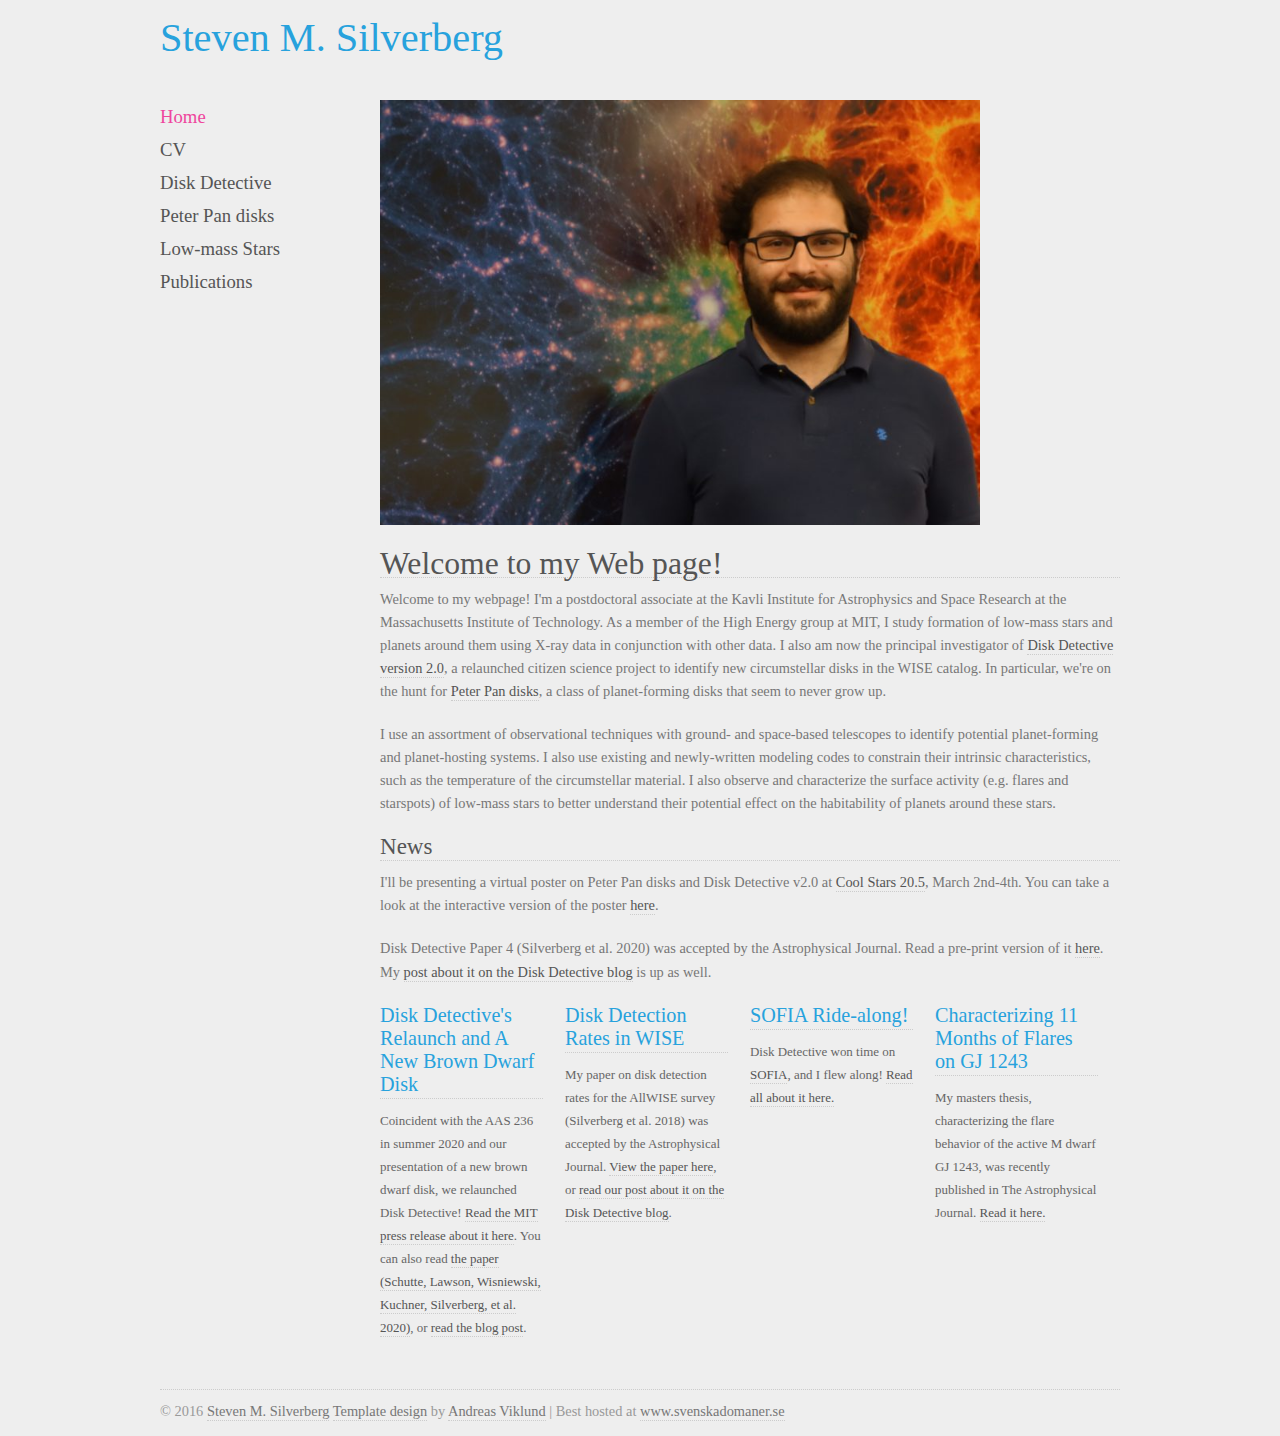
==== index.html @ 6de37474 "fixed homepage" ====
<!DOCTYPE html PUBLIC "-//W3C//DTD XHTML 1.0 Strict//EN" "http://www.w3.org/TR/xhtml1/DTD/xhtml1-strict.dtd">
<html xmlns="http://www.w3.org/1999/xhtml" lang="en" xml:lang="en"><head>
	<meta http-equiv="content-type" content="text/html; charset=UTF-8">
	<meta name="description" content="your description goes here">
	<meta name="keywords" content="Silverberg,astronomy,disks,low-mass stars">
	<meta name="author" content="Steven M. Silverberg / Original design: Andreas Viklund - http://andreasviklund.com/">
	<link rel="stylesheet" type="text/css" href="homepage_files/basic-presentation.css">
	<title>Steven M. Silverberg</title>
</head>

<body>

<div id="wrap">
	<div id="header">
		<h1><a href="https://space.mit.edu/~ssilverb/index.html">Steven M. Silverberg</a></h1>
		<!-- <p>Space for slogan or tagline</p> -->
	</div>

    <div id="sidebar">
        <ul class="navmenu">
			<li><a class="current" href="https://space.mit.edu/~ssilverb/index.html">Home</a></li>  
            <li><a href="https://space.mit.edu/~ssilverb/Silverberg_CV.pdf">CV</a></li>
			<li><a href="https://space.mit.edu/~ssilverb/DiskDetective.html">Disk Detective</a></li>
                        <li><a href="https://space.mit.edu/~ssilverb/PeterPanDisks.html">Peter Pan disks</a></li>
			<li><a href="https://space.mit.edu/~ssilverb/LowMassStars.html">Low-mass Stars</a></li>
            <!-- <li><a href="#">Outreach</a>
				<ul>
				<li><a  href="index.html">Lunar Sooners</a></li>  
				<li><a href="#">Soonertarium</a></li>
				</ul></li> -->
			<li><a href="https://space.mit.edu/~ssilverb/Publications.html">Publications</a></li>
		</ul>
		
        <!--
		<h2>Sample links</h2>
		<ul>
		<li>- <a href="http://andreasviklund.com/tag/tutorials/">Template tutorials</a></li>
		<li>- <a href="http://andreasviklund.com/templates/">More free templates</a></li>  
        <li>- <a href="http://andreasviklund.com/wordpress-themes/">WordPress themes</a></li>
		<li>- <a href="https://www.svenskadomaner.se/?ref=mall&amp;ling=en">Domains and hosting</a></li>
		</ul> -->
	</div>
        
    
	<div id="main">
		<img class="headerimage" src="homepage_files/STEVEN_SILVERBERG-750x531.jpg" width="600" alt="MIT headshot">
		<h2>Welcome to my Web page!</h2>
		<p>Welcome to my webpage! I'm a postdoctoral associate at the Kavli 
Institute for Astrophysics and Space Research at the Massachusetts 
Institute of Technology. As a member of the High Energy group at MIT, I 
study formation of low-mass stars and planets around them using X-ray 
data in conjunction with other data. I also am now the principal 
investigator of <a href="http://www.diskdetective.org/">Disk Detective version 2.0</a>,
 a relaunched citizen science project to identify new circumstellar 
disks in the WISE catalog. In particular, we're on the hunt for <a href="https://space.mit.edu/~ssilverb/PeterPanDisks.html">Peter Pan disks</a>, a class of planet-forming disks that seem to never grow up.</p>
        
		<p>I use an assortment of observational techniques with ground- and 
space-based telescopes to identify potential planet-forming and 
planet-hosting systems. I also use existing and newly-written modeling 
codes to constrain their intrinsic characteristics, such as the 
temperature of the circumstellar material. I also observe and 
characterize the surface activity (e.g. flares and starspots) of 
low-mass stars to better understand their potential effect on the 
habitability of planets around these stars.</p>
       
                <h3>News</h3>
                <p>I'll be presenting a virtual poster on Peter Pan disks and Disk Detective v2.0 at <a href="http://coolstars20.cfa.harvard.edu/cs20half/index.html">Cool Stars 20.5</a>, March 2nd-4th. You can take a look at the interactive version of the poster <a href="https://space.mit.edu/~ssilverb/CS20halfPoster.html">here</a>.</p>
				
				<p>Disk Detective Paper 4 (Silverberg et al. 2020) was accepted by the Astrophysical Journal. Read a pre-print version of it <a href="https://arxiv.org/abs/2001.05030" target="new" .="">here</a>. My <a href="https://blog.diskdetective.org/2020/01/17/our-new-paper-peter-pan-disks/" target="new" .="">post about it on the Disk Detective blog</a> is up as well.</p>

 
        <!-- <p>I graduated from Rice University in 2013, with a B.S. in astrophysics. While there, I studied the behavior of powerful magnetic fields on low-mass stars with Dr. Christopher Johns-Krull.</p> -->

		<!-- <h3>Find more web design resources</h3>
		<p>A .PSD source file for the header image is included with this template. To find more resources related to this template and to web design in general, go to <a href="http://andreasviklund.com/">andreasviklund.com</a>.</p> -->
	
		<div id="quarters">
			<div class="q1">
				<h2>Disk Detective's Relaunch and A New Brown Dwarf Disk</h2>
                                <p>Coincident with the AAS 236 in summer 2020 and our presentation of a new brown dwarf disk, we relaunched Disk Detective! <a href="https://news.mit.edu/2020/closest-young-brown-dwarf-0602" target="new">Read the MIT press release about it here</a>. You can also read <a href="https://arxiv.org/abs/2007.15735/" target="new">the paper (Schutte, Lawson, Wisniewski, Kuchner, Silverberg, et al. 2020)</a>, or <a href="https://blog.diskdetective.org/2020/08/12/our-new-paper-discovery-of-nearby-brown-dwarf-disk/" target="new">read the blog post</a>.
			</p></div>

			<div class="q2">
				<h2>Disk Detection Rates in WISE</h2>
				<p>My paper on disk detection rates for the AllWISE survey (Silverberg et al. 2018) was accepted by the Astrophysical Journal. <a href="https://ui.adsabs.harvard.edu/abs/2018ApJ...868...43S/abstract/">View the paper here</a>, or <a href="https://blog.diskdetective.org/2018/09/27/our-new-paper-is-out/" target="new">read our post about it on the Disk Detective blog</a>.</p>
			</div>
		
			<!-- <div class="q2">
				
                 <h2>NCAD 6</h2>
				<p>I helped organize and presented at the sixth National Capital Area Disks meeting on July 26-27, 2016. <a href="https://sites.google.com/site/ncad6atcarnegiedtm/">Read more about it here.</a></p>
			</div> -->

			<div class="q3">
				<h2>SOFIA Ride-along!</h2>
                		<p>Disk Detective won time on <a href="https://www.sofia.usra.edu/" target="new">SOFIA</a>, and I flew along! <a href="https://blog.diskdetective.org/2017/05/23/some-housekeeping-and-my-trip-on-sofia/" target="new" .="">Read all about it here.</a></p>
				<!-- <p>My paper on the discovery of WISEA J080822.18-644357.3, the original Peter Pan disk, was published in The Astrophysical Journal Letters. <a href="http://dx.doi.org/10.3847/2041-8205/830/2/L28" target="new">Read it here</a>.</p> -->
			</div>
		
			<div class="q4">
				<h2>Characterizing 11 Months of Flares on GJ 1243</h2>
				<p>My masters thesis, characterizing the flare behavior of the 
active M dwarf GJ 1243, was recently published in The Astrophysical 
Journal. <a href="http://adsabs.harvard.edu/abs/2016ApJ...829..129S">Read it here.</a></p>
			</div>
		</div>
	</div>

	<div id="footer">
		<p>© 2016 <a href="#">Steven M. Silverberg</a> <!--| <a href="#">Link 1</a> | <a href="#">Link 2</a> | <a href="#">Link 3</a> | <a href="#">Link 4</a> | <a href="#">Link 5</a><br /> -->
		<a href="http://andreasviklund.com/templates/learn/">Template design</a> by <a href="http://andreasviklund.com/">Andreas Viklund</a> | Best hosted at <a href="https://www.svenskadomaner.se/?ref=mall&amp;ling=en" title="Svenska Domäner AB">www.svenskadomaner.se</a></p>
	</div>

	</div>



</body></html>
---- homepage_files/basic-presentation.css ----
/*
Original design: Basic Presentation (Sep 11, 2012) - A free xhtml/css website template by Andreas Viklund.
For more information, see http://andreasviklund.com/templates/basic-presentation/
*/

body {background:#eee url(bg.jpg) top center; font:90% Georgia,Times New Roman,serif; color:#555; line-height:1.6em;}
a {color:#555; text-decoration:none;}
a:hover {color:#ef459d;}
h1 {font-size:2.8em; margin:0; padding:10px 0 0;}
h2,h3 {font-size:2.2em; margin:0 0 10px; padding:0 0 2px 0; font-weight:400; border-bottom:1px dotted #ccc;}
h3 {font-size:1.6em;}
p,ul,ol {margin:0 0 20px 0; padding:0; color:#777;}

#wrap {background:none; margin:0 auto; width:960px;}

#header {height:40px; margin-bottom:52px;}
#header h1, #header h1 a {color:#27a2dd; line-height:1em; font-weight:400;}
#header p {margin:-30px 0 0; padding:0; color:#888; font-size:1.4em; text-align:right;}

#sidebar {float:left; margin:0; padding:0; width:200px;}
#sidebar h2 {font-size:1.2em; color:#777; margin:0 0 5px 0;}
#sidebar p {font-size:0.9em; color:#777;}
#sidebar ul {list-style:none;}

ul.navmenu {padding:0; margin:0 0 20px 0;}
ul.navmenu li a {color:#555; display:block; padding:5px 10px 5px 0; font-size:1.3em;}
ul.navmenu li a:hover {color:#ef459d;}
ul.navmenu li a.current {color:#ef459d;}
ul.navmenu ul {margin:0 0 0 20px;}
ul.navmenu ul li a {padding:2px 0 2px 0; font-size:1em;}

#main {float:right;width:740px; margin:0 0 20px 0;}
#main a {padding-bottom:1px; border-bottom:1px dotted #ccc;}
#main a:hover, #footer a:hover {border-color:#ccc;}
#main img.headerimage {margin-bottom:20px;}

#quarters {clear:both; margin:0 0 20px 0;}
#quarters h2 {font-size:1.4em; color:#27a2dd; margin:0 0 10px 0;}
#quarters p {font-size:0.9em; color:#666; margin:0 0 15px 0;}
.q1,.q2,.q3,.q4 {width:22%; margin:0 3% 0 0; float:left;}
.q4 {margin:0;}

#footer {clear:both; padding-top:15px;}
#footer p {color:#999; margin:0; padding:10px 0 5px; border-top:1px dotted #ccc;}
#footer a {color:#777; padding-bottom:1px; border-bottom:1px dotted #ccc;}
#footer a:hover {color:#444;}

#main img.alignleft {display:inline; float:left; margin:5px 15px 5px 0;}
#main img.alignright {float:right; margin:5px 0 5px 15px;}
#main img.aligncenter {display:block; margin:10px auto;}
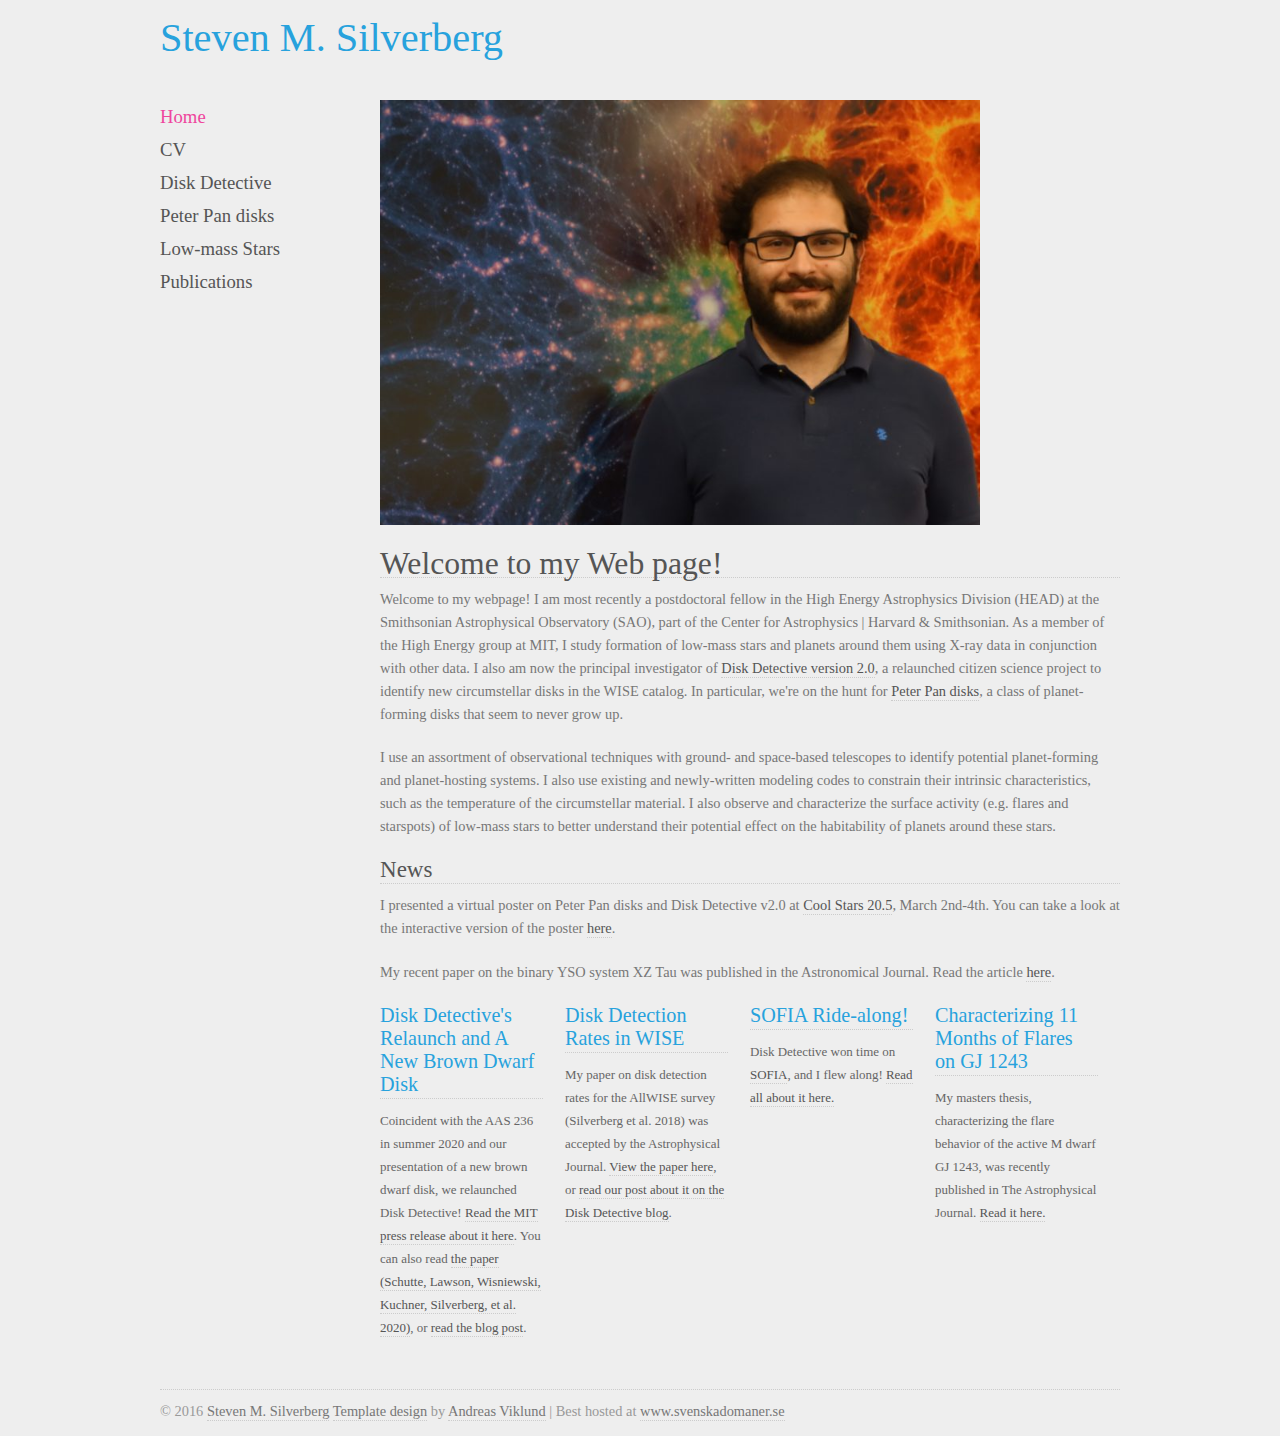
==== commit 0e6b7f2d: "Revised front page" ====
--- a/index.html
+++ b/index.html
@@ -12,23 +12,23 @@
 
 <div id="wrap">
 	<div id="header">
-		<h1><a href="https://space.mit.edu/~ssilverb/index.html">Steven M. Silverberg</a></h1>
+		<h1><a href="https://silverbergastro.github.io/index.html">Steven M. Silverberg</a></h1>
 		<!-- <p>Space for slogan or tagline</p> -->
 	</div>
 
     <div id="sidebar">
         <ul class="navmenu">
-			<li><a class="current" href="https://space.mit.edu/~ssilverb/index.html">Home</a></li>  
-            <li><a href="https://space.mit.edu/~ssilverb/Silverberg_CV.pdf">CV</a></li>
-			<li><a href="https://space.mit.edu/~ssilverb/DiskDetective.html">Disk Detective</a></li>
-                        <li><a href="https://space.mit.edu/~ssilverb/PeterPanDisks.html">Peter Pan disks</a></li>
-			<li><a href="https://space.mit.edu/~ssilverb/LowMassStars.html">Low-mass Stars</a></li>
+			<li><a class="current" href="https://silverbergastro.github.io/index.html">Home</a></li>  
+            <li><a href="https://silverbergastro.github.io/Silverberg_CV.pdf">CV</a></li>
+			<li><a href="https://silverbergastro.github.io/DiskDetective.html">Disk Detective</a></li>
+                        <li><a href="https://silverbergastro.github.io/PeterPanDisks.html">Peter Pan disks</a></li>
+			<li><a href="https://silverbergastro.github.io/LowMassStars.html">Low-mass Stars</a></li>
             <!-- <li><a href="#">Outreach</a>
 				<ul>
 				<li><a  href="index.html">Lunar Sooners</a></li>  
 				<li><a href="#">Soonertarium</a></li>
 				</ul></li> -->
-			<li><a href="https://space.mit.edu/~ssilverb/Publications.html">Publications</a></li>
+			<li><a href="https://silverbergastro.github.io/Publications.html">Publications</a></li>
 		</ul>
 		
         <!--
@@ -45,14 +45,14 @@
 	<div id="main">
 		<img class="headerimage" src="homepage_files/STEVEN_SILVERBERG-750x531.jpg" width="600" alt="MIT headshot">
 		<h2>Welcome to my Web page!</h2>
-		<p>Welcome to my webpage! I'm a postdoctoral associate at the Kavli 
-Institute for Astrophysics and Space Research at the Massachusetts 
-Institute of Technology. As a member of the High Energy group at MIT, I 
+		<p>Welcome to my webpage! I am most recently a postdoctoral fellow in the High Energy Astrophysics Division (HEAD)
+		at the Smithsonian Astrophysical Observatory (SAO), part of the Center for Astrophysics | Harvard & Smithsonian.
+As a member of the High Energy group at MIT, I 
 study formation of low-mass stars and planets around them using X-ray 
 data in conjunction with other data. I also am now the principal 
 investigator of <a href="http://www.diskdetective.org/">Disk Detective version 2.0</a>,
  a relaunched citizen science project to identify new circumstellar 
-disks in the WISE catalog. In particular, we're on the hunt for <a href="https://space.mit.edu/~ssilverb/PeterPanDisks.html">Peter Pan disks</a>, a class of planet-forming disks that seem to never grow up.</p>
+disks in the WISE catalog. In particular, we're on the hunt for <a href="https://silverbergastro.github.io/PeterPanDisks.html">Peter Pan disks</a>, a class of planet-forming disks that seem to never grow up.</p>
         
 		<p>I use an assortment of observational techniques with ground- and 
 space-based telescopes to identify potential planet-forming and 
@@ -64,9 +64,9 @@
 habitability of planets around these stars.</p>
        
                 <h3>News</h3>
-                <p>I'll be presenting a virtual poster on Peter Pan disks and Disk Detective v2.0 at <a href="http://coolstars20.cfa.harvard.edu/cs20half/index.html">Cool Stars 20.5</a>, March 2nd-4th. You can take a look at the interactive version of the poster <a href="https://space.mit.edu/~ssilverb/CS20halfPoster.html">here</a>.</p>
+                <p>I presented a virtual poster on Peter Pan disks and Disk Detective v2.0 at <a href="http://coolstars20.cfa.harvard.edu/cs20half/index.html">Cool Stars 20.5</a>, March 2nd-4th. You can take a look at the interactive version of the poster <a href="https://silverbergastro.github.io/CS20halfPoster.html">here</a>.</p>
 				
-				<p>Disk Detective Paper 4 (Silverberg et al. 2020) was accepted by the Astrophysical Journal. Read a pre-print version of it <a href="https://arxiv.org/abs/2001.05030" target="new" .="">here</a>. My <a href="https://blog.diskdetective.org/2020/01/17/our-new-paper-peter-pan-disks/" target="new" .="">post about it on the Disk Detective blog</a> is up as well.</p>
+				<p>My recent paper on the binary YSO system XZ Tau was published in the Astronomical Journal. Read the article <a href="https://iopscience.iop.org/article/10.3847/1538-3881/acefbe" target="new" .="">here</a>. </p>
 
  
         <!-- <p>I graduated from Rice University in 2013, with a B.S. in astrophysics. While there, I studied the behavior of powerful magnetic fields on low-mass stars with Dr. Christopher Johns-Krull.</p> -->
@@ -115,4 +115,4 @@
 
 
 
-</body></html>+</body></html>
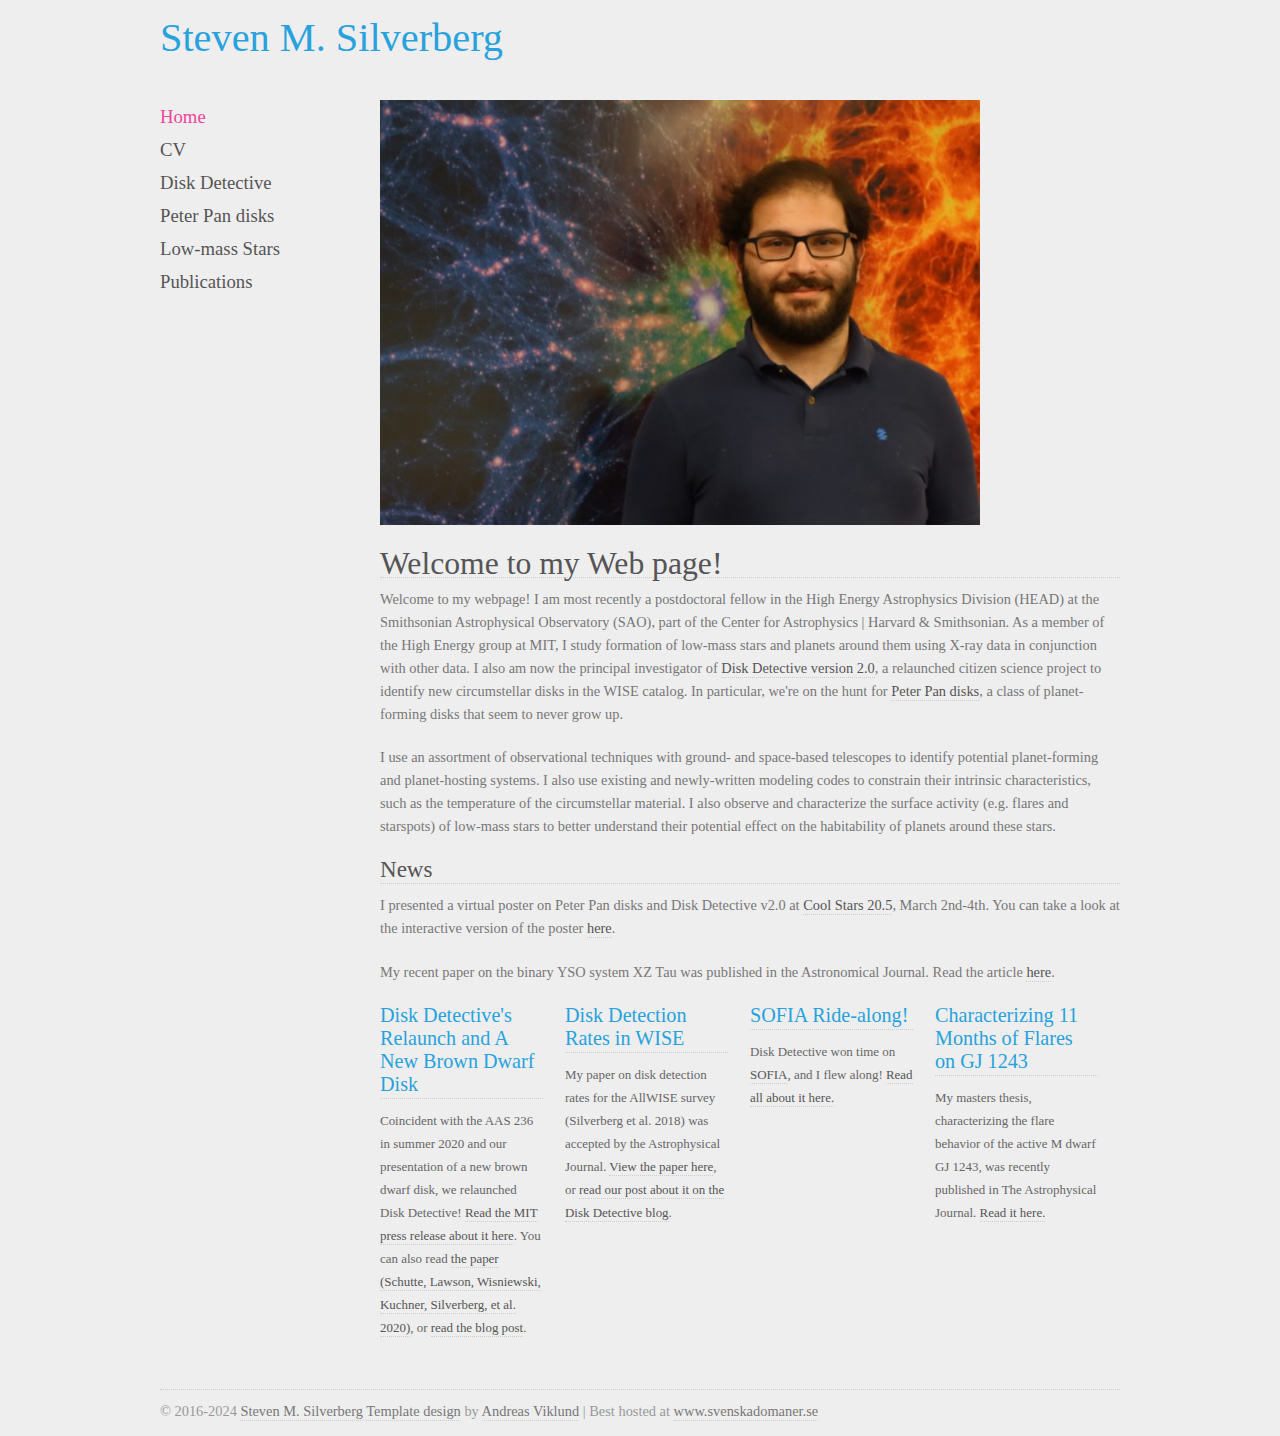
==== commit 930ceeee: "Update index.html" ====
--- a/index.html
+++ b/index.html
@@ -20,7 +20,7 @@
         <ul class="navmenu">
 			<li><a class="current" href="https://silverbergastro.github.io/index.html">Home</a></li>  
             <li><a href="https://silverbergastro.github.io/Silverberg_CV.pdf">CV</a></li>
-			<li><a href="https://silverbergastro.github.io/DiskDetective.html">Disk Detective</a></li>
+			<li><a href="https://silverbergastro.github.io/diskdetective.html">Disk Detective</a></li>
                         <li><a href="https://silverbergastro.github.io/PeterPanDisks.html">Peter Pan disks</a></li>
 			<li><a href="https://silverbergastro.github.io/LowMassStars.html">Low-mass Stars</a></li>
             <!-- <li><a href="#">Outreach</a>
@@ -107,7 +107,7 @@
 	</div>
 
 	<div id="footer">
-		<p>© 2016 <a href="#">Steven M. Silverberg</a> <!--| <a href="#">Link 1</a> | <a href="#">Link 2</a> | <a href="#">Link 3</a> | <a href="#">Link 4</a> | <a href="#">Link 5</a><br /> -->
+		<p>© 2016-2024 <a href="#">Steven M. Silverberg</a> <!--| <a href="#">Link 1</a> | <a href="#">Link 2</a> | <a href="#">Link 3</a> | <a href="#">Link 4</a> | <a href="#">Link 5</a><br /> -->
 		<a href="http://andreasviklund.com/templates/learn/">Template design</a> by <a href="http://andreasviklund.com/">Andreas Viklund</a> | Best hosted at <a href="https://www.svenskadomaner.se/?ref=mall&amp;ling=en" title="Svenska Domäner AB">www.svenskadomaner.se</a></p>
 	</div>
 
